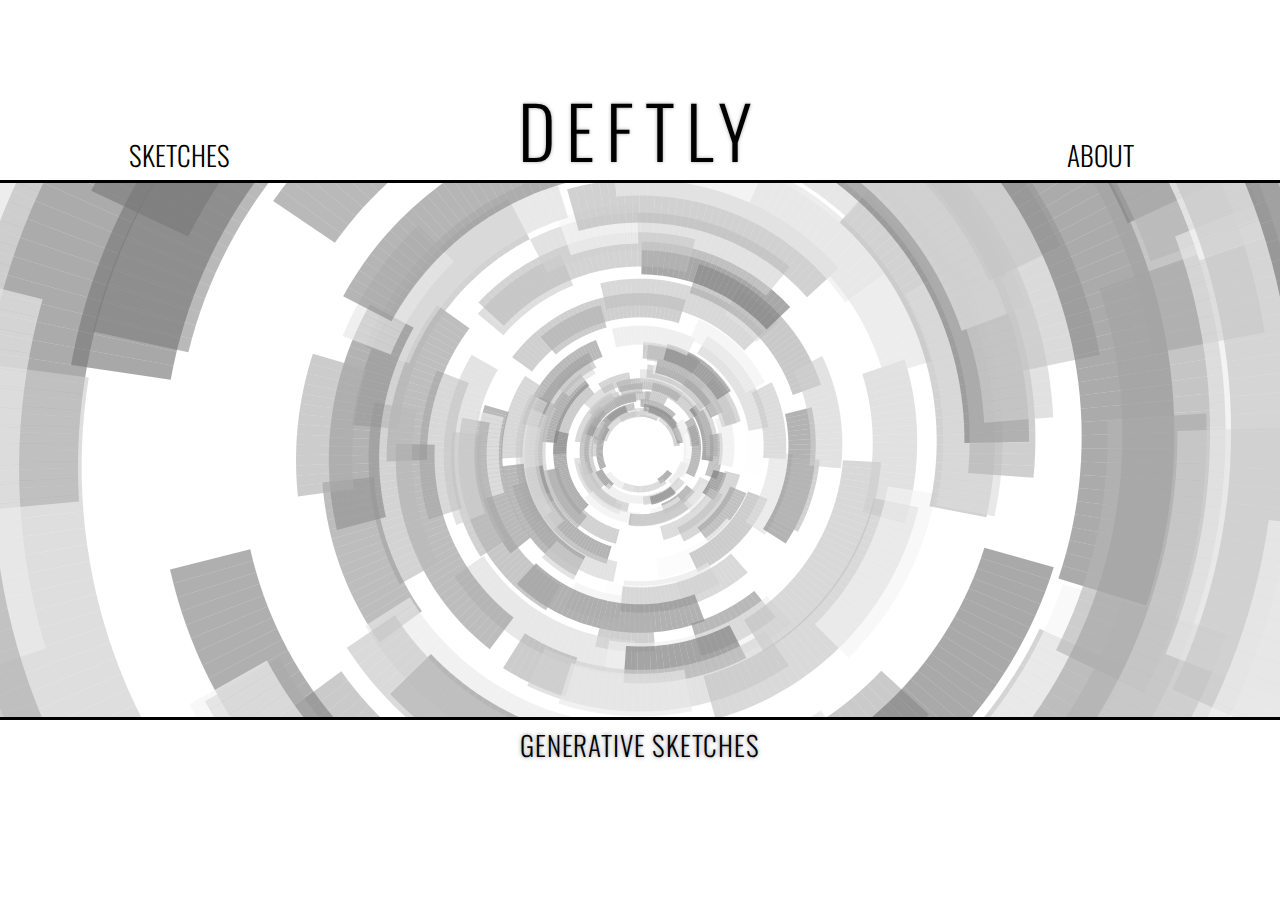
==== index.html @ 1d5d3648 "changed p5.js to p5.min.js" ====
<html>
<head>
<link rel="stylesheet" type="text/css" href="css/sitestyle.css">
<link href='http://fonts.googleapis.com/css?family=Oswald:300' rel='stylesheet' type='text/css'>
<link href='http://fonts.googleapis.com/css?family=Khand:300' rel='stylesheet' type='text/css'>
</head>

<body>
  <div id="sketchpad">
  </div>
  <div id="foreground">

    <div class="bar" id="header">
      <div id="headeropen">
        <span class="sidetext" id="works" onclick="menu(-1, .035);">SKETCHES</span>
        <span class="sidetext" id="about" onclick="openPage('about');">ABOUT</span>
        <span class="centertext" id="title">DEFTLY</span>
      </div>
    </div>

    <div id="sketchspot"></div>

    <div id="bulkstripe">

      <div id="menubar">
        <div id="menuborder"></div>
        <div id="menutext">
          <div class="menublock"><span onclick="openDisplay('electrodynamics')">Electrodynamics</span></div>
          <div class="menublock"><span onclick="openDisplay('tranquility')">Tranquility</span></div>
          <div class="menublock"><span onclick="openPage('geometries')">Geometries</span></div>
        </div>
        <div id="menuline"></div>
      </div>
    </div>

    <div id="page">
      <div id="borderbox"></div>
      <div class="pagecontent" id="geometries">
        <div class="pagehead stripe">GEOMETRIES</div>
        <div class="bulk">
          <div id="images"><img id="imageholder"/></div>
          <div id="leftbar" onclick="previousImage()" class="sidebar">&#10092;</div>
          <div id="rightbar" onclick="nextImage();" class="sidebar">&#10093;</div>
        </div>
        <div class="pagefooter stripe" onclick="closePage('geometries')">
          <span class="page-footer-text">BACK</span>
        </div>
      </div>

      <div class="pagecontent" id="aboutpage">
        <div class="pagehead stripe">ABOUT</div>
        <div class="bulk">
          <div id="aboutcontent">
            <div id="aboutcontainer">
              <div id="horzbound">
                <div id="abouttext">
                  <p>
                    My name is Michael Jennings and these are my generative sketches.
                  </p>
                  <p>
                    Electrodynamics and Tranquility were done as part of the <a href="www.uncontext.com">Uncontext</a> project. 
                    All the sketches are done in processing,
                    and the site's background is done in p5.js.
                  </p>
                  <p>
                    If you'd like to contact me my email is <a href="mailto:mpjngs@gmail.com">mpjngs@gmail.com</a>
                  </p>
                  
                </div>
              </div>
            </div>
          </div>
        </div>
        <div class="pagefooter stripe" onclick="closePage('about')">
          <span class="page-footer-text">BACK</span>
        </div>
      </div>
    </div>

    <div class="bar" id="footer">
      <span class="centertext bottomtext" id="open">GENERATIVE SKETCHES</span>
      <span class="centertext bottomtext" id="back" onclick="closeDisplay()">BACK</span>
    </div>

  </div>

  <script src="js/misc/util.js"></script>
  <script src="js/motions.js"></script>
  <script src="js/mover.js"></script>
  <script src="js/p5.min.js"></script>
  <script src="js/sketch/arc.js"></script>
  <script src="js/sketch/sketch.js"></script>
  <script src="js/low/setters.js"></script>
  <script src="js/low/aggregates.js"></script>
  <script src="js/pageinterface.js"></script>
  <script src="js/images.js"></script>
  <script src="js/display.js"></script>
</body>
</html>
---- css/sitestyle.css ----
#menubar {
  position: absolute;
  width: 100%;
  height: 8%;
  top: 14%;
  background-color: #FFFFFF;
  background-color: rgba(255, 255, 255, 0.9);
  clip: rect(0, 0, 0, 0); }

#menuborder {
  box-sizing: border-box;
  -moz-box-sizing: border-box;
  -webkit-box-sizing: border-box;
  pointer-events: none;
  position: absolute;
  height: 100%;
  width: 100%;
  top: 0%;
  z-index: 1;
  border-top: 2px solid #808080;
  border-bottom: 2px solid #808080;
  transform: scale(0, 0); }

#menutext {
  font-size: 1.2em;
  color: #202020;
  width: 50%;
  left: 25%;
  height: 100%;
  position: relative;
  display: table; }

.menublock {
  display: table-cell;
  width: 20%;
  vertical-align: middle;
  position: relative;
  z-index: 1;
  text-align: center; }

.menublock > span {
  cursor: pointer;
  cursor: hand;
  pointer-events: auto;
  -webkit-user-select: none;
  -khtml-user-select: none;
  -moz-user-select: none;
  -o-user-select: none;
  user-select: none; }

#menuline {
  position: absolute;
  background-color: #808080;
  opacity: .2;
  top: 36.5%;
  height: 27%;
  width: 100%;
  z-index: 1;
  pointer-events: none; }

#header {
  position: absolute;
  border-bottom: 3px solid black; }

#footer {
  border-top: 3px solid black;
  position: absolute;
  bottom: 0px; }

.bar {
  background-color: #FFFFFF;
  width: 100%;
  height: 20%;
  z-index: 10; }

#title {
  text-shadow: 0em 0em .05em #A0A0A0;
  line-height: .9em;
  font-size: 4.5em;
  letter-spacing: .15em;
  bottom: .24em; }

.bottomtext {
  text-shadow: 0em 0em .15em #8F8F8F;
  font-size: 1.7em;
  top: .18em;
  letter-spacing: .03em; }

#back {
  opacity: 0;
  cursor: pointer;
  cursor: hand;
  pointer-events: auto;
  -webkit-user-select: none;
  -khtml-user-select: none;
  -moz-user-select: none;
  -o-user-select: none;
  user-select: none;
  display: none; }

#works {
  left: 0; }

#about {
  right: 0; }

.sidetext {
  cursor: pointer;
  cursor: hand;
  pointer-events: auto;
  -webkit-user-select: none;
  -khtml-user-select: none;
  -moz-user-select: none;
  -o-user-select: none;
  user-select: none;
  font-weight: 300;
  font-size: 1.7em;
  text-shadow: .035em #A0A0A0;
  width: 28%;
  text-align: center;
  bottom: .2em;
  position: absolute;
  z-index: 1; }

.centertext {
  cursor: default;
  -webkit-user-select: none;
  -khtml-user-select: none;
  -moz-user-select: none;
  -o-user-select: none;
  user-select: none;
  left: 25%;
  font-weight: 300;
  text-align: center;
  width: 50%;
  position: absolute; }

#borderbox {
  box-sizing: border-box;
  -moz-box-sizing: border-box;
  -webkit-box-sizing: border-box;
  pointer-events: none;
  position: absolute;
  height: 100%;
  width: 100%;
  top: 0%;
  z-index: 6;
  border-right: 3px solid #808080;
  border-left: 3px solid #808080;
  transform: scale(0, 0); }

.pagecontent {
  height: 100%;
  width: 100%;
  margin: 0 auto;
  background-color: #FFFFFF;
  text-align: center;
  position: absolute;
  left: 0%;
  z-index: 5;
  clip: rect(0, 0, 0, 0); }

#page {
  position: absolute;
  height: 100%;
  width: 70%;
  left: 15%; }

.pagehead {
  cursor: default;
  -webkit-user-select: none;
  -khtml-user-select: none;
  -moz-user-select: none;
  -o-user-select: none;
  user-select: none;
  font-size: 2.5em;
  height: 14%;
  position: relative;
  top: 0%;
  display: flex;
  align-items: center;
  justify-content: center;
  z-index: 5; }

.pagefooter {
  font-size: 2em;
  height: 14%;
  position: absolute;
  width: 100%;
  bottom: 0%;
  display: flex;
  align-items: center;
  justify-content: center;
  z-index: 5; }

.pagefooter > .page-footer-text {
  cursor: pointer;
  cursor: hand;
  pointer-events: auto;
  -webkit-user-select: none;
  -khtml-user-select: none;
  -moz-user-select: none;
  -o-user-select: none;
  user-select: none; }

.bulk {
  height: 72%;
  top: 14%;
  position: absolute;
  width: 100%;
  font-family: 'Khand', sans-serif;
  font-weight: 300;
  font-size: 1.2em; }

#imageholder {
  max-height: 100%;
  width: auto; }

#leftbar {
  left: 0%; }

#rightbar {
  right: 0%; }

.sidebar {
  cursor: pointer;
  cursor: hand;
  pointer-events: auto;
  -webkit-user-select: none;
  -khtml-user-select: none;
  -moz-user-select: none;
  -o-user-select: none;
  user-select: none;
  z-index: 5;
  position: absolute;
  top: 0%;
  height: 100%;
  width: 10%;
  font-size: 4em;
  text-shadow: 0 0 2px #FFFFFF;
  color: #808080;
  display: flex;
  align-items: center;
  justify-content: center; }

#images {
  position: absolute;
  width: 100%;
  height: 100%;
  z-index: 4;
  overflow: hidden; }

#aboutcontent {
  background: #FBFBFB;
  position: absolute;
  width: 100%;
  height: 90%;
  top: 5%;
  border-top: 2px solid #C0C0C0;
  border-bottom: 2px solid #C0C0C0; }

#aboutcontainer {
  background: #FEFEFE;
  height: 55%;
  width: 100%;
  left: 0;
  top: 22.5%;
  position: absolute;
  border-top: 1px solid #B0B0B0;
  border-bottom: 1px solid #B0B0B0; }

#aboutcontainer::before {
  content: '';
  background: #d0d0d0;
  position: absolute;
  height: 100%;
  width: 2.8%;
  left: 0; }

#aboutcontainer::after {
  content: '';
  background: #d0d0d0;
  position: absolute;
  height: 100%;
  width: 2.8%;
  right: 0; }

#horzbound {
  width: 80%;
  left: 10%;
  height: 100%;
  position: absolute;
  display: table; }

#abouttext {
  display: table-cell;
  text-align: center;
  vertical-align: middle; }

.stripe::before {
  left: 0;
  content: '';
  position: absolute;
  background-color: #B0B0B0;
  opacity: .1;
  bottom: 37%;
  height: 18%;
  width: 100%;
  z-index: 1;
  pointer-events: none; }

#foreground {
  z-index: 10;
  position: absolute;
  top: 0;
  height: 100%;
  width: 100%; }

#sketchpad {
  height: 100%;
  width: 100%;
  position: relative;
  opacity: 0; }

#bulkstripe {
  width: 100%;
  height: 60%;
  top: 20%;
  position: absolute; }

#defaultCanvas {
  position: absolute;
  top: 0; }

#displayframe {
  position: absolute;
  width: 100%;
  height: 100%;
  z-index: 2; }

#sketchspot {
  pointer-events: none;
  position: absolute;
  height: 80%;
  width: 100%;
  top: 10%;
  z-index: 2; }

html, body {
  overflow: hidden;
  font-family: 'Oswald', sans-serif;
  background-color: #FFFFFF;
  margin: 0px;
  padding: 0px; }

a {
  color: black;
  outline: none; }

/*# sourceMappingURL=sitestyle.css.map */
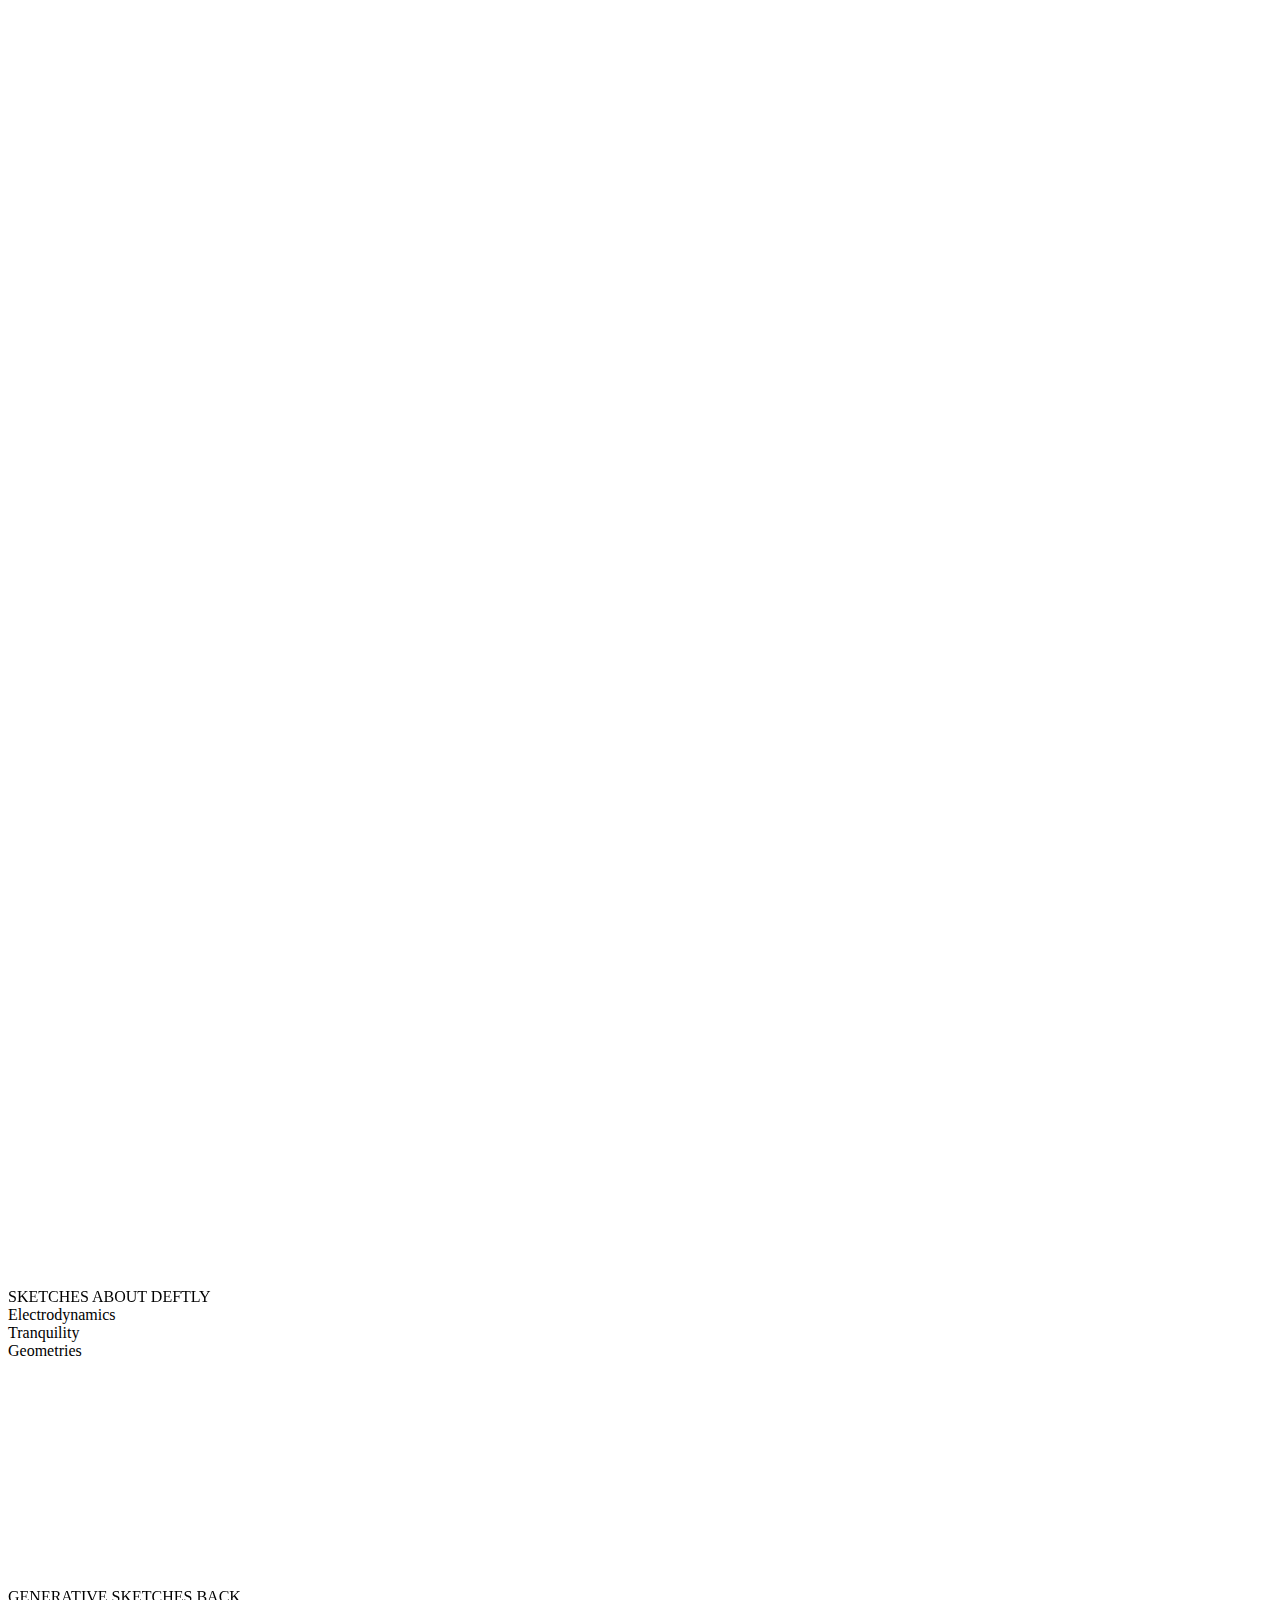
==== commit 9eee4c0b: "changed background spinner" ====
--- a/index.html
+++ b/index.html
@@ -82,18 +82,26 @@
       <span class="centertext bottomtext" id="back" onclick="closeDisplay()">BACK</span>
     </div>
 
+    <div id="spinner">
+      <div class="spinnerbox" id="spinnerone"></div>
+      <div class="spinnerbox" id="spinnertwo"></div>
+      <div class="spinnerbox" id="spinnerthree"></div>
+      <div class="spinnerbox" id="spinnerfour"></div>
+      <div class="spinnerbox" id="spinnerfive"></div>
+    </div>
   </div>
 
   <script src="js/misc/util.js"></script>
   <script src="js/motions.js"></script>
   <script src="js/mover.js"></script>
   <script src="js/p5.min.js"></script>
+  <script src="js/low/setters.js"></script>
+  <script src="js/low/aggregates.js"></script>
+  <script src="js/spinner.js"></script>
   <script src="js/sketch/arc.js"></script>
   <script src="js/sketch/sketch.js"></script>
-  <script src="js/low/setters.js"></script>
-  <script src="js/low/aggregates.js"></script>
   <script src="js/pageinterface.js"></script>
-  <script src="js/images.js"></script>
+  <script src="js/geometries.js"></script>
   <script src="js/display.js"></script>
 </body>
 </html>
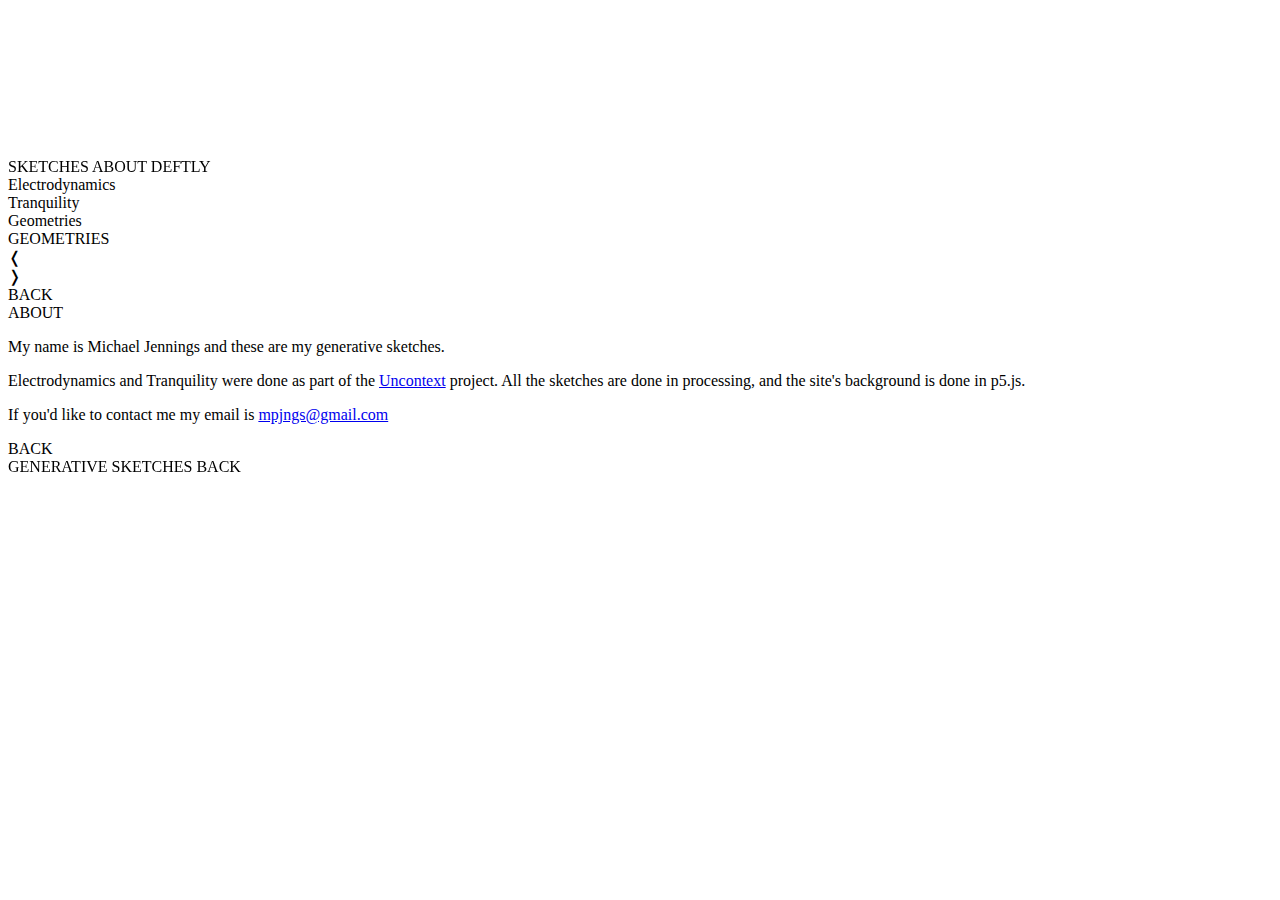
==== commit b5bb0624: "changed background from p5.js to plain old javascript" ====
--- a/index.html
+++ b/index.html
@@ -7,13 +7,14 @@
 
 <body>
   <div id="sketchpad">
+    <canvas id="back-canvas"></canvas>
   </div>
   <div id="foreground">
 
     <div class="bar" id="header">
       <div id="headeropen">
-        <span class="sidetext" id="works" onclick="menu(-1, .035);">SKETCHES</span>
-        <span class="sidetext" id="about" onclick="openPage('about');">ABOUT</span>
+        <span class="sidetext" id="works-button" onclick="menu(-1, .035);">SKETCHES</span>
+        <span class="sidetext" id="about-button" onclick="toScene('about', 0);">ABOUT</span>
         <span class="centertext" id="title">DEFTLY</span>
       </div>
     </div>
@@ -25,16 +26,19 @@
       <div id="menubar">
         <div id="menuborder"></div>
         <div id="menutext">
-          <div class="menublock"><span onclick="openDisplay('electrodynamics')">Electrodynamics</span></div>
-          <div class="menublock"><span onclick="openDisplay('tranquility')">Tranquility</span></div>
-          <div class="menublock"><span onclick="openPage('geometries')">Geometries</span></div>
+          <div class="dummyblock"></div>
+          <div class="menublock"><span onclick="toScene('electrodynamics', 0)">Electrodynamics</span></div>
+          <div class="menublock"><span onclick="toScene('tranquility', 0)">Tranquility</span></div>
+          <div class="menublock"><span onclick="toScene('geometries', 0)">Geometries</span></div>
+          <div class="dummyblock"></div>
         </div>
         <div id="menuline"></div>
       </div>
     </div>
 
     <div id="page">
-      <div id="borderbox"></div>
+      <div class="borderbox" id="aboutborder"></div>
+      <div class="borderbox" id="geometriesborder"></div>
       <div class="pagecontent" id="geometries">
         <div class="pagehead stripe">GEOMETRIES</div>
         <div class="bulk">
@@ -42,12 +46,12 @@
           <div id="leftbar" onclick="previousImage()" class="sidebar">&#10092;</div>
           <div id="rightbar" onclick="nextImage();" class="sidebar">&#10093;</div>
         </div>
-        <div class="pagefooter stripe" onclick="closePage('geometries')">
-          <span class="page-footer-text">BACK</span>
+        <div class="pagefooter stripe">
+          <span class="page-footer-text" onclick="toScene('index', 1)">BACK</span>
         </div>
       </div>
 
-      <div class="pagecontent" id="aboutpage">
+      <div class="pagecontent" id="about">
         <div class="pagehead stripe">ABOUT</div>
         <div class="bulk">
           <div id="aboutcontent">
@@ -71,15 +75,15 @@
             </div>
           </div>
         </div>
-        <div class="pagefooter stripe" onclick="closePage('about')">
-          <span class="page-footer-text">BACK</span>
+        <div class="pagefooter stripe">
+          <span class="page-footer-text" onclick="toScene('index', 1)">BACK</span>
         </div>
       </div>
     </div>
 
     <div class="bar" id="footer">
       <span class="centertext bottomtext" id="open">GENERATIVE SKETCHES</span>
-      <span class="centertext bottomtext" id="back" onclick="closeDisplay()">BACK</span>
+      <span class="centertext bottomtext" id="back" onclick="toScene('index', 1)">BACK</span>
     </div>
 
     <div id="spinner">
@@ -91,17 +95,18 @@
     </div>
   </div>
 
-  <script src="js/misc/util.js"></script>
+  <script src="js/util.js"></script>
   <script src="js/motions.js"></script>
   <script src="js/mover.js"></script>
-  <script src="js/p5.min.js"></script>
   <script src="js/low/setters.js"></script>
   <script src="js/low/aggregates.js"></script>
   <script src="js/spinner.js"></script>
   <script src="js/sketch/arc.js"></script>
   <script src="js/sketch/sketch.js"></script>
+  <script src="js/mover-aggregates.js"></script>
   <script src="js/pageinterface.js"></script>
   <script src="js/geometries.js"></script>
   <script src="js/display.js"></script>
+  <script src="js/begin.js"></script>
 </body>
 </html>
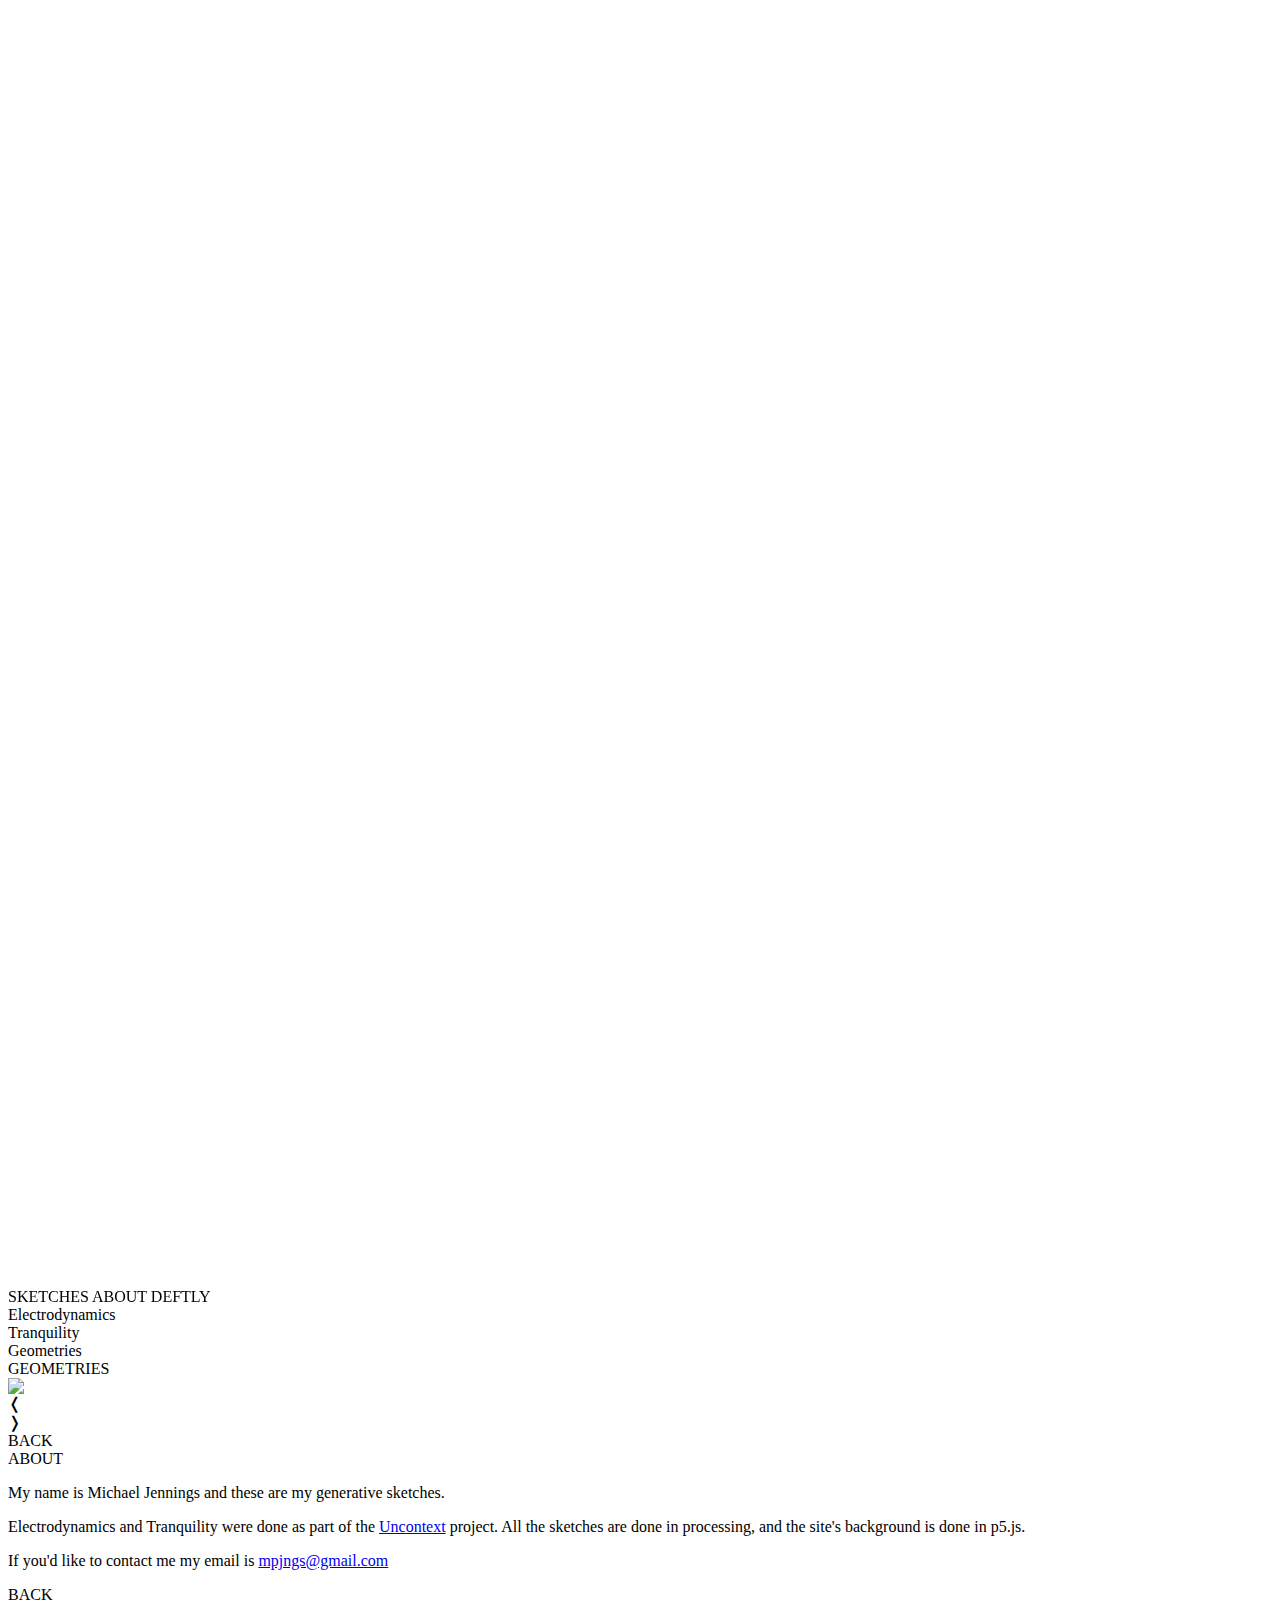
==== commit d549eb35: "reintroduced explicit interrupts, not 100% sure it works and needs to be cleaned up" ====
--- a/index.html
+++ b/index.html
@@ -13,7 +13,7 @@
 
     <div class="bar" id="header">
       <div id="headeropen">
-        <span class="sidetext" id="works-button" onclick="menu(-1, .035);">SKETCHES</span>
+        <span class="sidetext" id="works-button" onclick="menu(-1, .035).run();">SKETCHES</span>
         <span class="sidetext" id="about-button" onclick="toScene('about', 0);">ABOUT</span>
         <span class="centertext" id="title">DEFTLY</span>
       </div>
@@ -101,8 +101,8 @@
   <script src="js/low/setters.js"></script>
   <script src="js/low/aggregates.js"></script>
   <script src="js/spinner.js"></script>
-  <script src="js/sketch/arc.js"></script>
-  <script src="js/sketch/sketch.js"></script>
+  <script src="js/background/arc.js"></script>
+  <script src="js/background/background.js"></script>
   <script src="js/mover-aggregates.js"></script>
   <script src="js/pageinterface.js"></script>
   <script src="js/geometries.js"></script>
